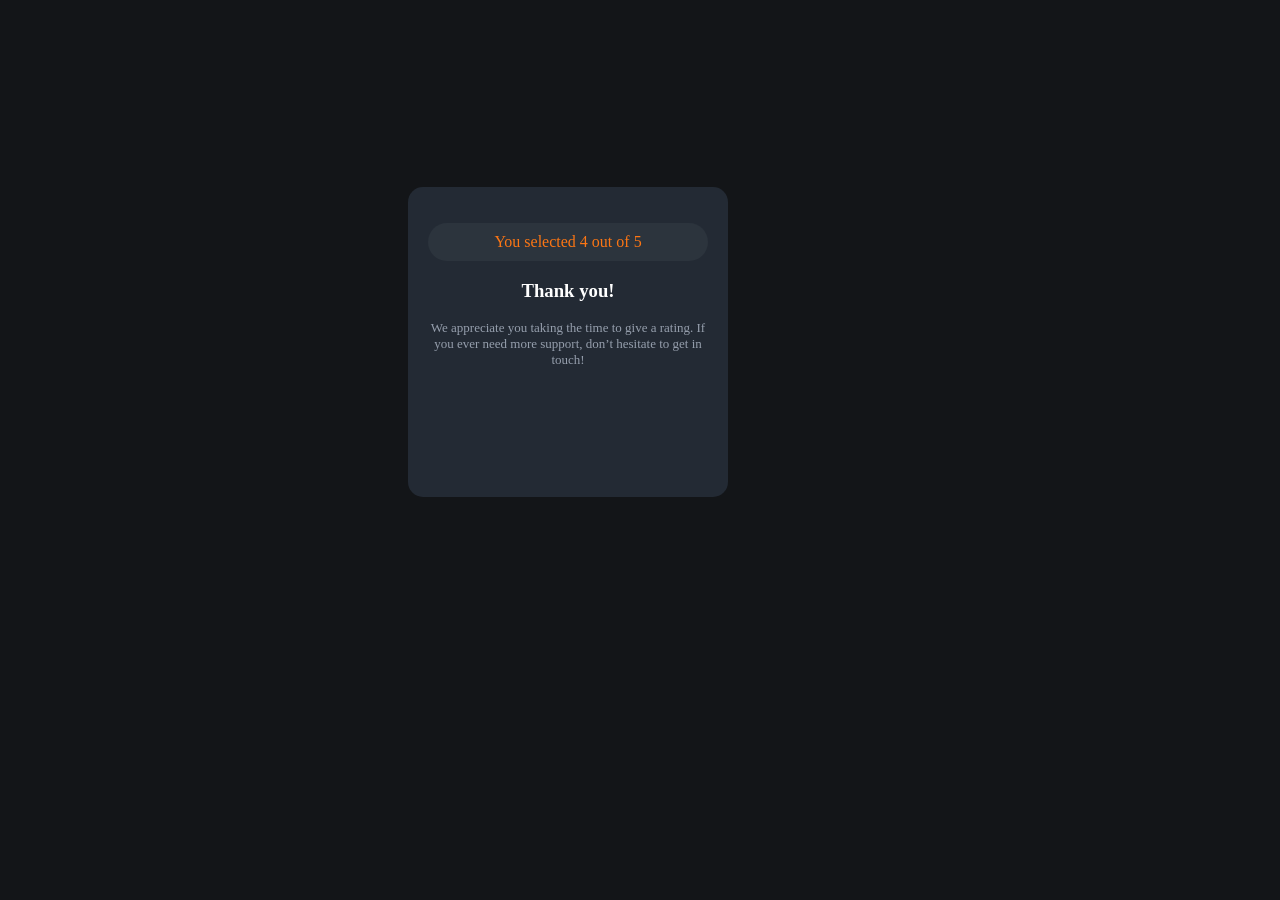
==== index1.html @ 38cdbcc6 "update page 2" ====
<!DOCTYPE html>

<html><head><meta http-equiv="Content-Type" content="text/html; charset=UTF-8">
        <title> rating page </title>
        <link rel="stylesheet" href="design1.css" type="text/css"> 
    </head>

    <body>
      <div id="content">
        
      
      <div class="rating">
                <p> You selected 4 out of 5</p>  
              </div>

     <h3> Thank you! </h3>
       <p>We appreciate you taking the time to give a rating. If you ever need more support, 
        don’t hesitate to get in touch!</p>
        
      </div>

    
    

</body></html>
---- design1.css ----
body{
    background-color: #131518;
    height: 100%;
    width: 100%;
    position: relative;
  
}

#content{
    background-color: #232A34;
    color: white;
    position: absolute;
    padding: 20px;
    width: 280px;
    height: 270px;
    left: 400px;
    right: 400px;
    top: 179px;
    bottom: 179px;
    border-radius: 15px;
    text-align: center;  
}


p{
    color: #969FAD;
    font-size: small;
    text-align: center;

}


.rating p{
    border-radius: 50px;
    color: #FC7614;
    font-size:medium;
    padding-top: 10px;
    padding-bottom: 10px;
    background-color: #2c343d;
}
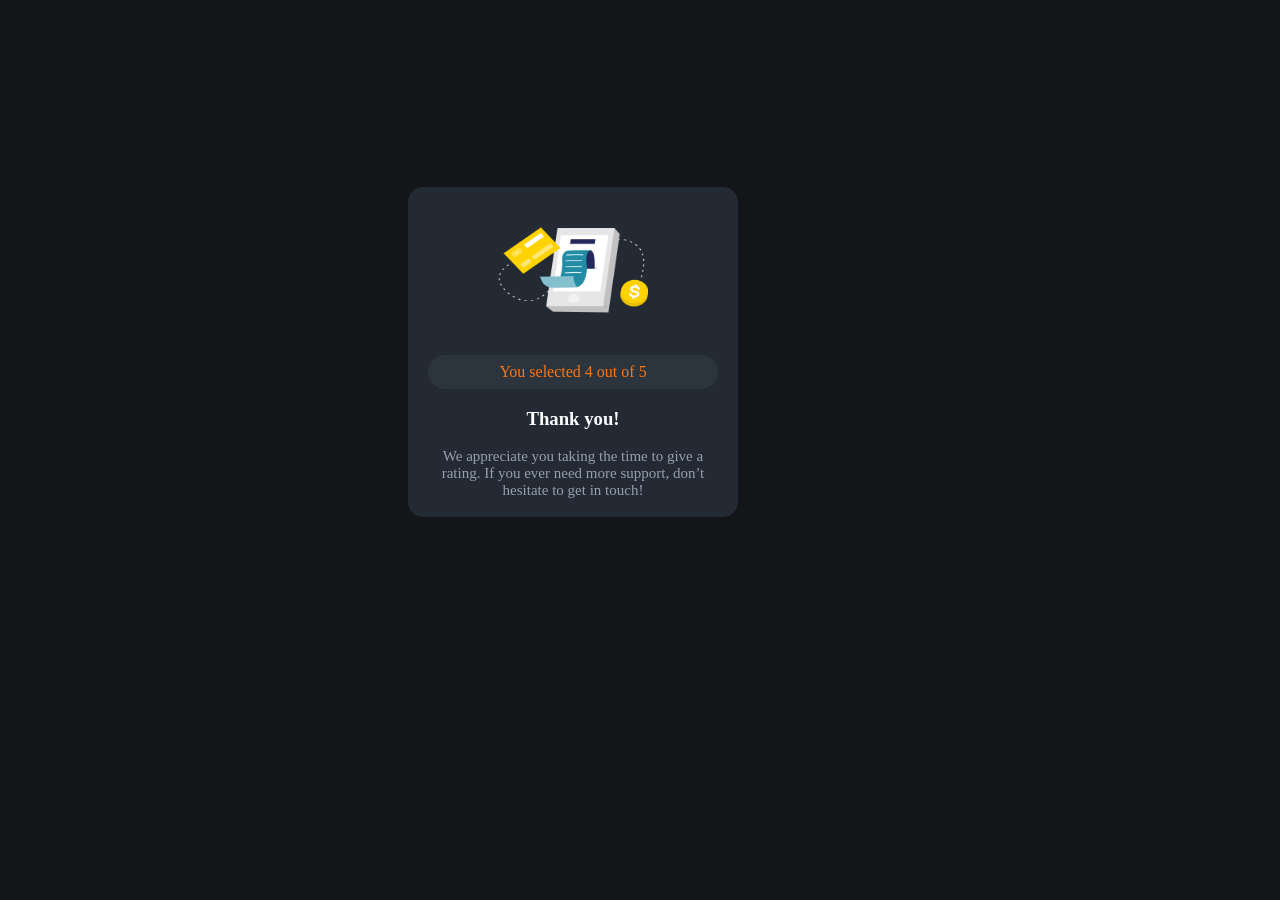
==== commit 0b4a4ec1: "update 2 added an image to the second page" ====
--- a/index1.html
+++ b/index1.html
@@ -1,25 +1,23 @@
 <!DOCTYPE html>
 
-<html><head><meta http-equiv="Content-Type" content="text/html; charset=UTF-8">
-        <title> rating page </title>
+<html><head>
+  <meta http-equiv="Content-Type" content="text/html; charset=UTF-8">
+        <title> thank you page </title>
         <link rel="stylesheet" href="design1.css" type="text/css"> 
     </head>
 
     <body>
       <div id="content">
-        
       
-      <div class="rating">
+        <img src="image.png" height="128px" width="150px">
+      <section class="rating">
                 <p> You selected 4 out of 5</p>  
-              </div>
+      </section>
 
      <h3> Thank you! </h3>
        <p>We appreciate you taking the time to give a rating. If you ever need more support, 
         don’t hesitate to get in touch!</p>
         
       </div>
-
-    
-    
-
-</body></html>+</body>
+</html>
--- a/design1.css
+++ b/design1.css
@@ -11,8 +11,8 @@
     color: white;
     position: absolute;
     padding: 20px;
-    width: 280px;
-    height: 270px;
+    width: 290px;
+    height: 290px;
     left: 400px;
     right: 400px;
     top: 179px;
@@ -21,21 +21,18 @@
     text-align: center;  
 }
 
-
 p{
     color: #969FAD;
-    font-size: small;
+    font-size: 15px;
     text-align: center;
-
 }
-
 
 .rating p{
     border-radius: 50px;
     color: #FC7614;
     font-size:medium;
-    padding-top: 10px;
-    padding-bottom: 10px;
+    padding-top: 8px;
+    padding-bottom: 8px;
     background-color: #2c343d;
 }
 
